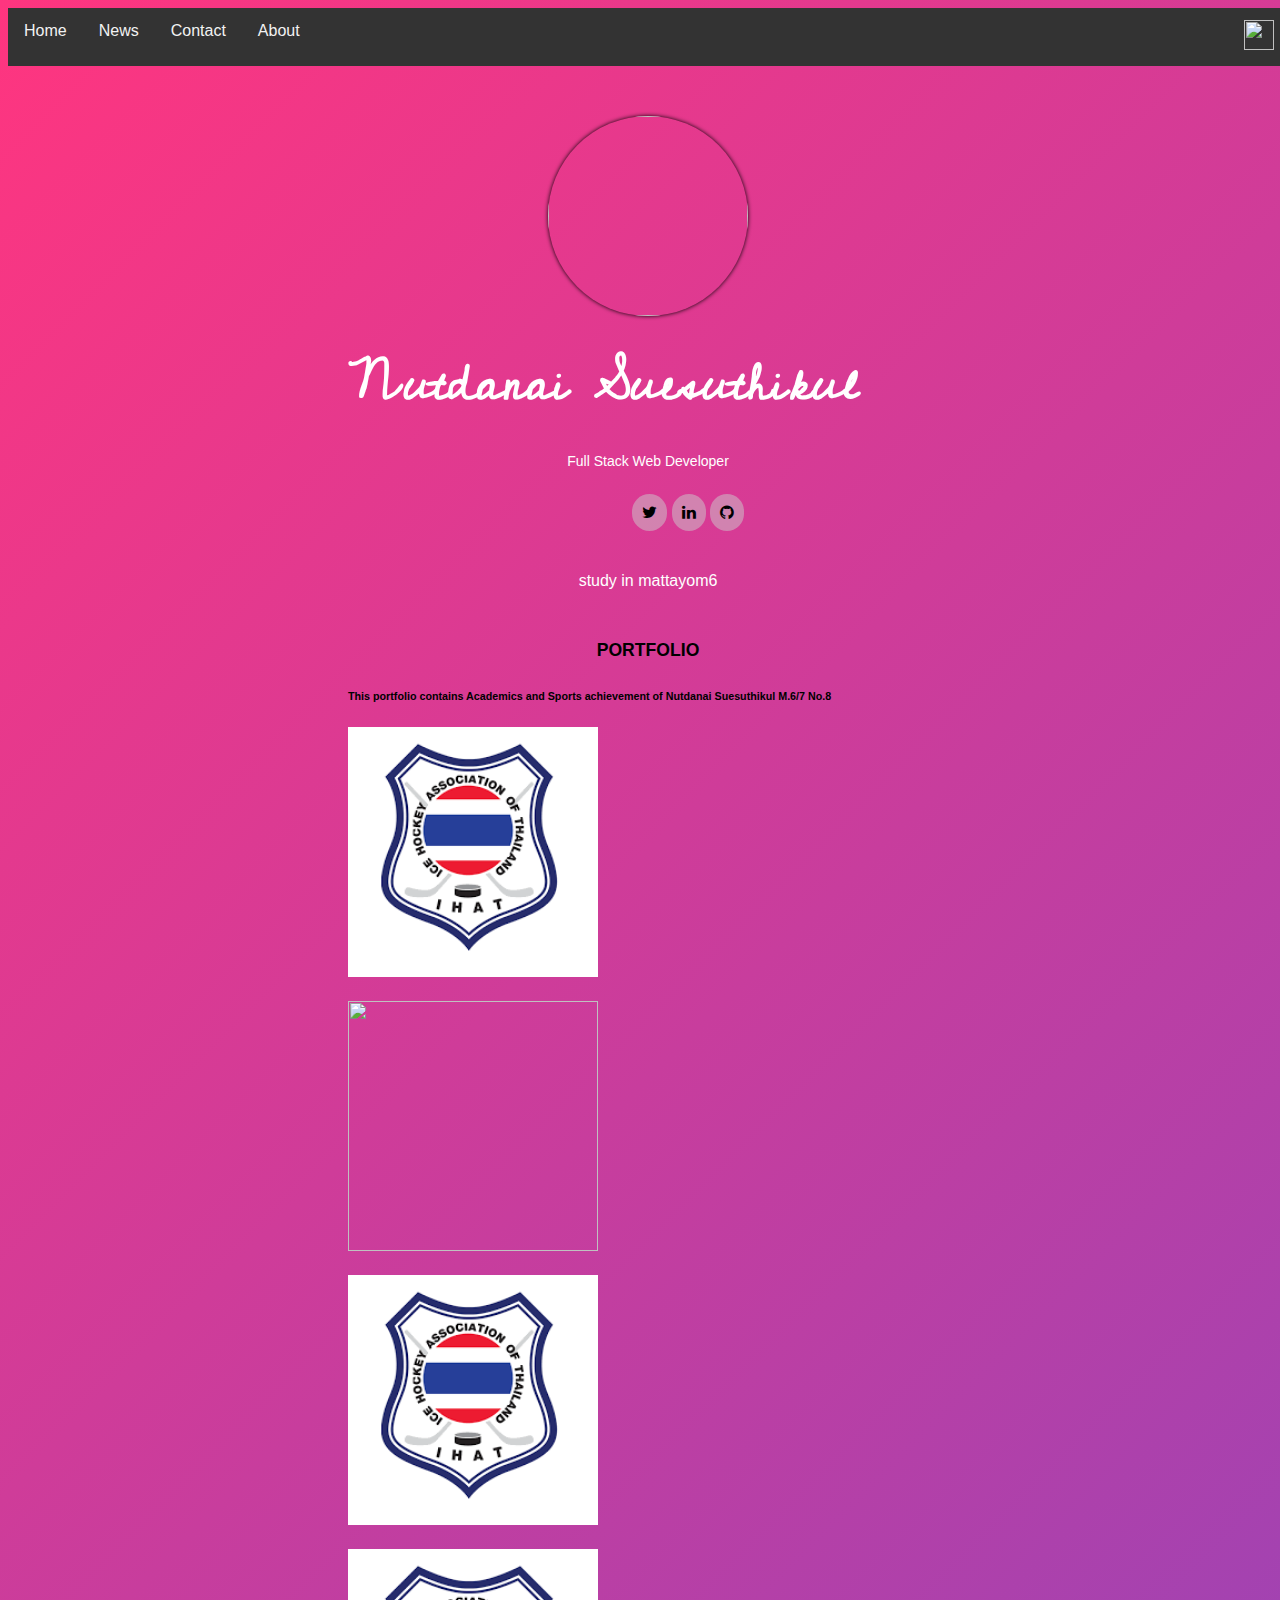
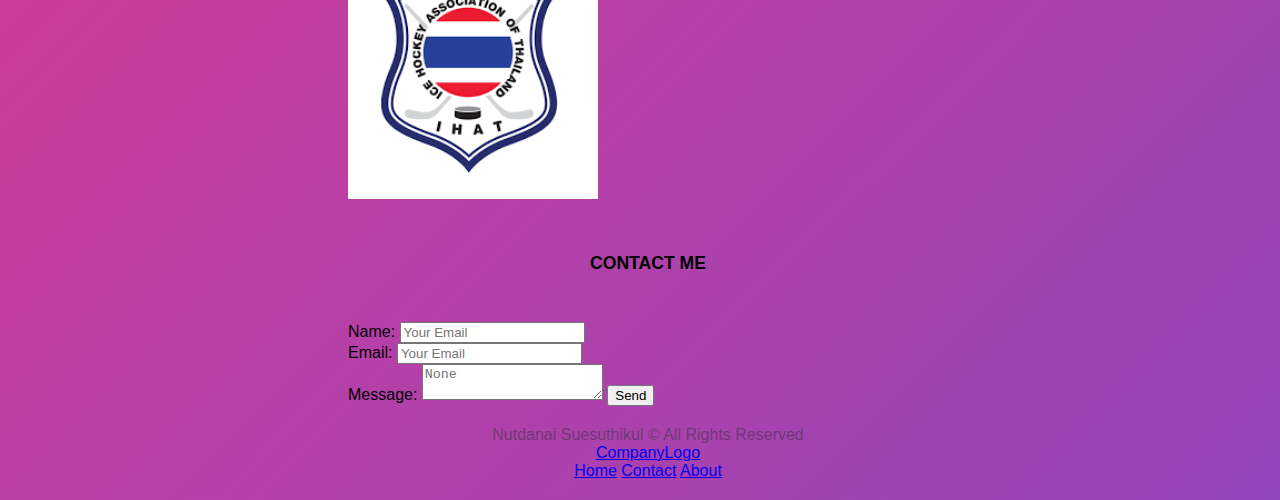
==== portfolio/index.html @ 7d95df24 "Update index.html" ====
<!DOCTYPE html>
<html lang="en">
<head>
<meta charset="UTF-8">
<meta http-equiv="Content-Type" content="text/html; charset=utf-8" />
<title>portfolio</title>
<link rel="stylesheet" href="style.css">
<link rel="stylesheet" href="https://cdnjs.cloudflare.com/ajax/libs/foundation/6.6.1/css/foundation.min.css">
<link rel="stylesheet" href="https://cdnjs.cloudflare.com/ajax/libs/foundation/6.6.1/css/foundation-float.min.css">
<link href='https://fonts.googleapis.com/css?family=Cedarville Cursive' rel='stylesheet'>
<link rel="stylesheet" href="https://stackpath.bootstrapcdn.com/font-awesome/4.7.0/css/font-awesome.min.css">
<link href="css/icons.css" rel="stylesheet">

      <!-- Font download -->
     <link href='https://fonts.googleapis.com/css?family=Cedarville Cursive' rel='stylesheet'>

    <!-- Font Awesome -->
    <link rel="stylesheet" href="css/font-awesome.min.css">

    <!-- Bootstrap core CSS -->
    <link href="css/bootstrap.min.css" rel="stylesheet">

    <!-- Material Design Bootstrap -->
    <link href="css/mdb.css" rel="stylesheet">

<div class="topnav">
  <a class="active" href="#home">Home</a>
  <a href="#news">News</a>
  <a href="#contact">Contact</a>
  <a href="#about">About</a>
<div class="imagenav">
  <img class="navpic1"src="https://media.geeksforgeeks.org/auth/profile/8ceu3jpotjla4m5wpbm7"alt="" width="30"height="30"></a>


</script> 


</div>
</div>



</script>

                <style type="text/css">

        body {
            font-family: 'Prompt', sans-serif;
        }

        input::-webkit-outer-spin-button,
        input::-webkit-inner-spin-button {
          -webkit-appearance: none;
          margin: 0;
      }
      input[type=number] {
          -moz-appearance: textfield;
      }

      .bg {
          width: 100%;
          height: 100vh;
          align-items: center;
          justify-content: center;
          background-size: 300% 300%;
          background-image: linear-gradient(
            -45deg,
            rgba(59,173,227,1) 0%,
            rgba(87,111,230,1) 25%,
            rgba(152,68,183,1) 51%,
            rgba(255,53,127,1) 100%
        );  
          animation: AnimateBG 20s ease infinite;
      }

      @keyframes AnimateBG {
          0%{background-position:0% 50%}
          50%{background-position:100% 50%}
          100%{background-position:0% 50%}
      }

  
  </style>


</head>
<body style="background-color:#9AD5F1" class="bg">


<div class="container">
   <img class="Logo" src="https://u18tihl.icehockeythailand.org/wp-content/uploads/2022/07/ONO.jpg" style="width:200px;height:200px;">
   <h1>
<label style="  font-family: 'Cedarville Cursive';color:white; font-size: 50px" for="name">Nutdanai Suesuthikul</label></h1>
<span class="slogan" style="color:white" >Full Stack Web Developer</span>
<div class="social-img"> 
	<ul>
		<li><a herf="#" target="_blank"><i class="fa tw fa-twitter"></i></a></li>
		<li><a herf="#" target="_blank"><i class="fa tw fa-linkedin"></i></a></li>
		<li><a herf="#" target="_blank"><i class="fa github fa-github"></i></a></li>
</ul>
</div>

<p class="bio" style="color:white">
study in mattayom6 
</p>
<h5>Portfolio</h5>
<h6>This portfolio contains Academics and Sports achievement of Nutdanai Suesuthikul M.6/7 No.8</h6>

<div class="row">
	<div class="medium-6 columns">
		<div class="work">
			<a href="sport.html">
			<img src="[data-uri]" style="width:250px;height:250px;">
		        </a>
		</div>
    </div>


<div class="small-6 columns">
		<div class="work">
			<a href="academic.html">
			<img src="https://www.posn.or.th/wp-content/uploads/2019/02/posn-thumb-512x340.png"style="width:250px;height:250px;">
		         </a>
		</div>
    </div>


<div class="small-6 columns">
		<div class="work">
			<img src="[data-uri]" style="width:250px;height:250px;">
		</div>
    </div>

<div class="small-6 columns">
		<div class="work">
			<img src="[data-uri]" style="width:250px;height:250px;">
		</div>
    </div>


<h5>Contact Me</h5>
<br>
<from action="">
	<div class="medium-6 columns">
		<label for="name">Name:
			<input type="text" placeholder="Your Email">
		</label>
    </div>
    <div class="medium-6 columns">
		<label for="name">Email:
			<input type="text" placeholder="Your Email">
		</label>	
     </div>
    <div class="medium-12 columns">
		<label for="massage">Message:
			<textarea name="message" placeholder="None"></textarea>
	
		</label>
		<button class="button">Send</button>
	</div>
</div>
  <div class="footer">
  	Nutdanai Suesuthikul &copy;
  	<script>
  		doccument.write(new Date().getFullYear())
  	</script>All Rights Reserved

  <div class="header">
  <a href="#default" class="logo">CompanyLogo</a>
  <div class="header-right">
    <a class="active" href="#home">Home</a>
    <a href="#contact">Contact</a>
    <a href="#about">About</a>
  </div>
</div>


 </div>
</form>
</div>
</body>
</html>
---- portfolio/style.css ----
.container {
	max-width: 600px;
	margin: auto;
	margin-top: 50px;
}


p.bio{
	text-align: center;
}

hr {
	width: 100px;
	height:2px;
	background_color: #2199e8;
	margin-bottom: 50px;
	margin-top: 10px;
}

img.Logo{
	width: 80px;
	height: 80px;
	border-radius: 50%;
	display: block;
	margin-left: auto;
	margin-right: auto;
	box-shadow: 0px 0px 4px rgba(0,0,0,7);
}

h1.name{
	text-transform: uppercase;
	font-size: 1.5rem;
	font-color: #ffffff;
	font-weight: bold;
	text-allign: center;
	margin-top: 20px;
}

span.slogan{
	display: block;
	text-align: center;
	text_transform: uppercase;
	font-size: 14px;
	font-color: #ffffff;
	color: rgba(51,51,51,0.7);
	margin-bottom: 35px;
}

.social-img ul{
	margin: 0;
	text-align: center;
	width: 100%;
	margin-bottom: 50px;
}
.social-img ul li {
	display: inline;
	background: rgba(204,204,204,0.5);
	padding: 10px;
	border-radius: 50px;
	curser: pointer;
	transition: background 150ms ease-in out;
}
.social-img ul li:hover {
	background: #ccc;
}
h5{
	text-align: center;
	font-size: 1.1rem;
	margin-top: 50px;
	text-transform: uppercase;
}
.work{
	margin-bottom: 20px;
}
.footer{
	text-align: center;
	padding: 20px 0;
	color: rgba(51,51,51,0.5);
}

.topnav {
  overflow: hidden;
  background-color: #333;
}

.topnav a {
  float: left;
  display: block;
  color: #f2f2f2;
  text-align: center;
  padding: 14px 16px;
  text-decoration: none;
}

/* Links - change color on hover */
.topnav a:hover {
  background-color: #ddd;
  color: black;
}

.imagenav {
  float: right;
  display: block;
  color: #f2f2f2;
  text-align: center;
  padding: 12px 14px;
  text-decoration: none;
}

.WebContainer{
    width:100%;
    min-width:1000px;
    height:auto;
}
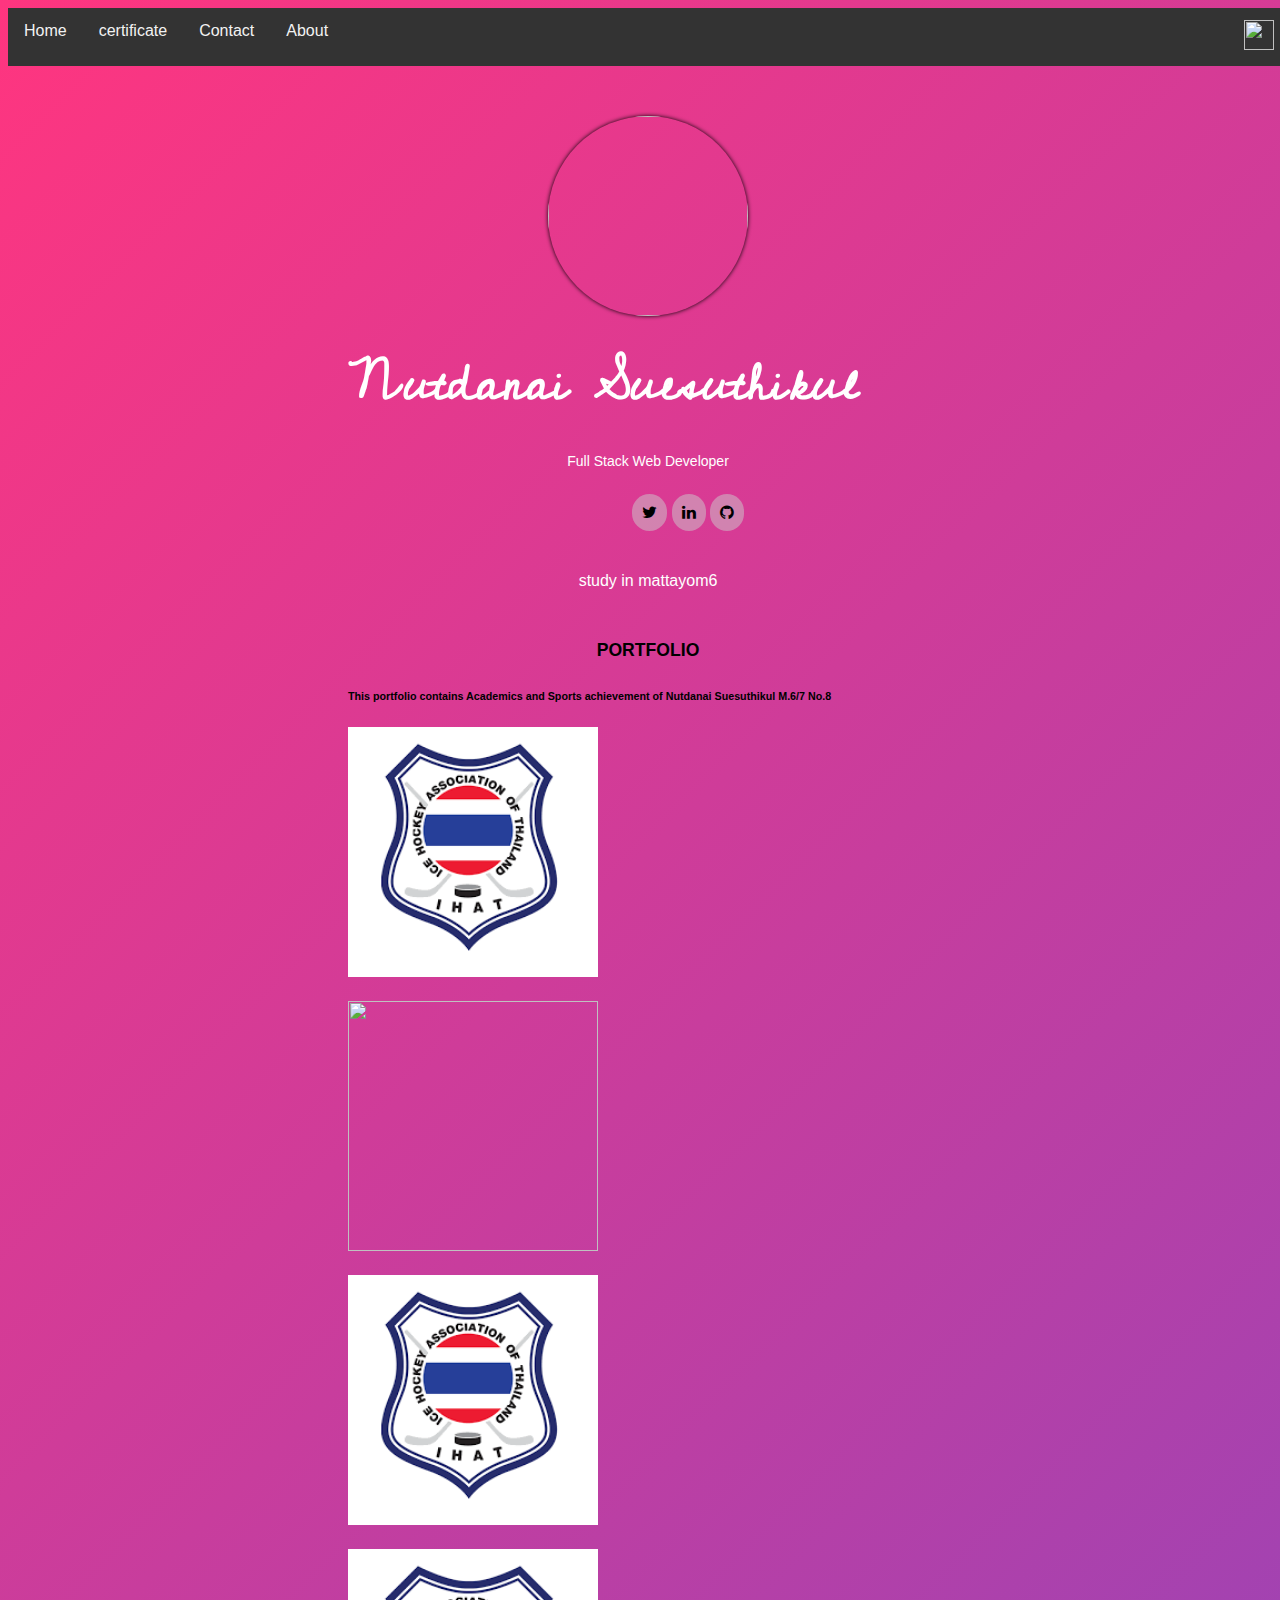
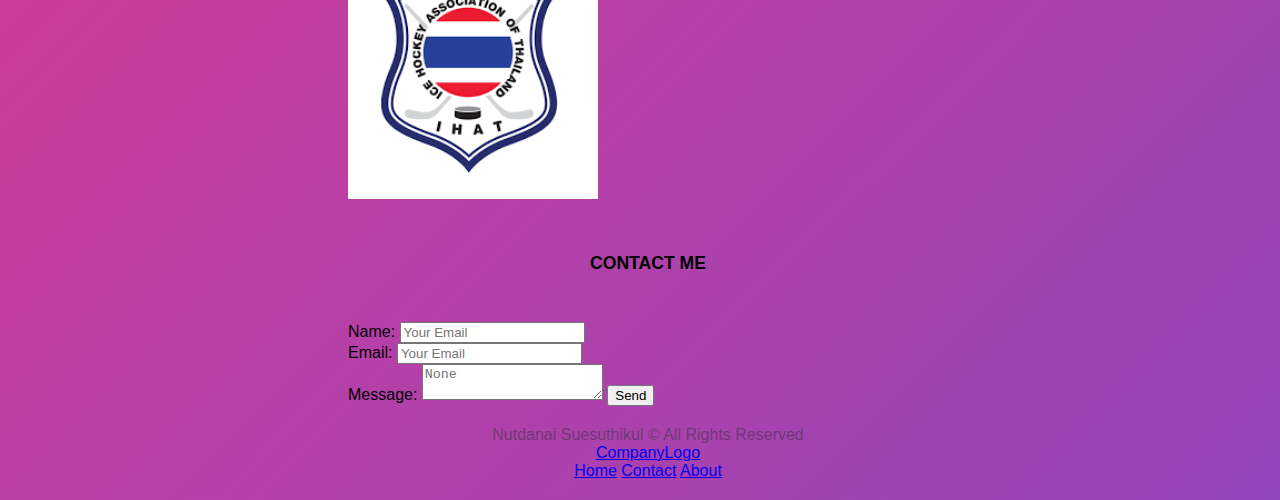
==== commit 4e0628e3: "Update index.html" ====
--- a/portfolio/index.html
+++ b/portfolio/index.html
@@ -24,10 +24,10 @@
     <link href="css/mdb.css" rel="stylesheet">
 
 <div class="topnav">
-  <a class="active" href="#home">Home</a>
-  <a href="#news">News</a>
+  <a class="active" href="index.html">Home</a>
+  <a href="certificate.html">certificate</a>
   <a href="#contact">Contact</a>
-  <a href="#about">About</a>
+  <a href="about.html">About</a>
 <div class="imagenav">
   <img class="navpic1"src="https://media.geeksforgeeks.org/auth/profile/8ceu3jpotjla4m5wpbm7"alt="" width="30"height="30"></a>
 
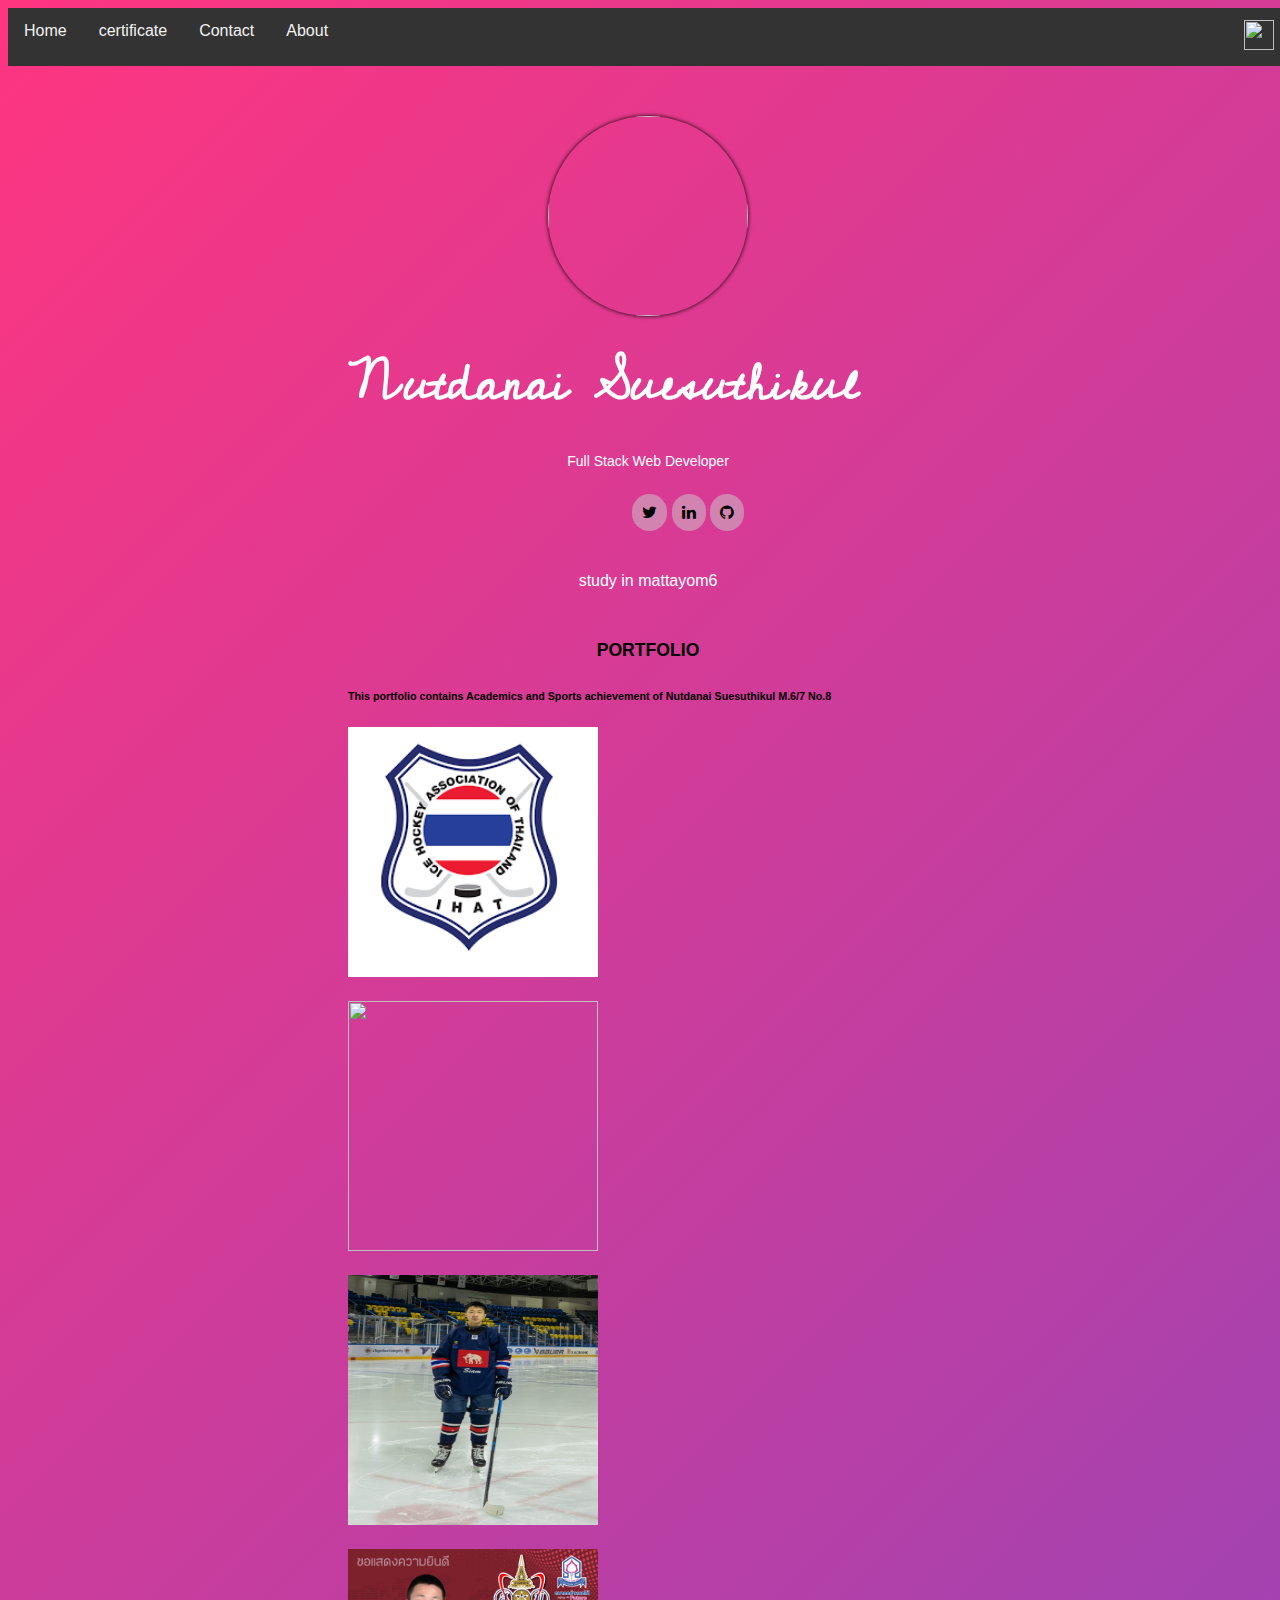
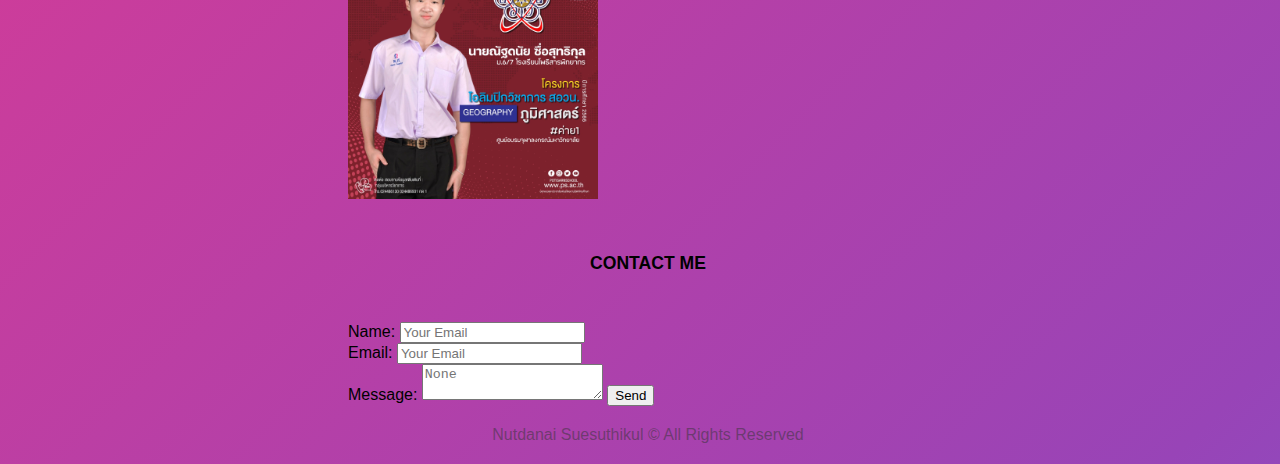
==== commit c9020c02: "Update index.html" ====
--- a/portfolio/index.html
+++ b/portfolio/index.html
@@ -127,13 +127,13 @@
 
 <div class="small-6 columns">
 		<div class="work">
-			<img src="[data-uri]" style="width:250px;height:250px;">
+			<img src="picture/thailandteam2.jpg" style="width:250px;height:250px;">
 		</div>
     </div>
 
 <div class="small-6 columns">
 		<div class="work">
-			<img src="[data-uri]" style="width:250px;height:250px;">
+			<img src="picture/posnschool.jpg" style="width:250px;height:250px;">
 		</div>
     </div>
 
@@ -165,12 +165,7 @@
   		doccument.write(new Date().getFullYear())
   	</script>All Rights Reserved
 
-  <div class="header">
-  <a href="#default" class="logo">CompanyLogo</a>
-  <div class="header-right">
-    <a class="active" href="#home">Home</a>
-    <a href="#contact">Contact</a>
-    <a href="#about">About</a>
+  
   </div>
 </div>
 
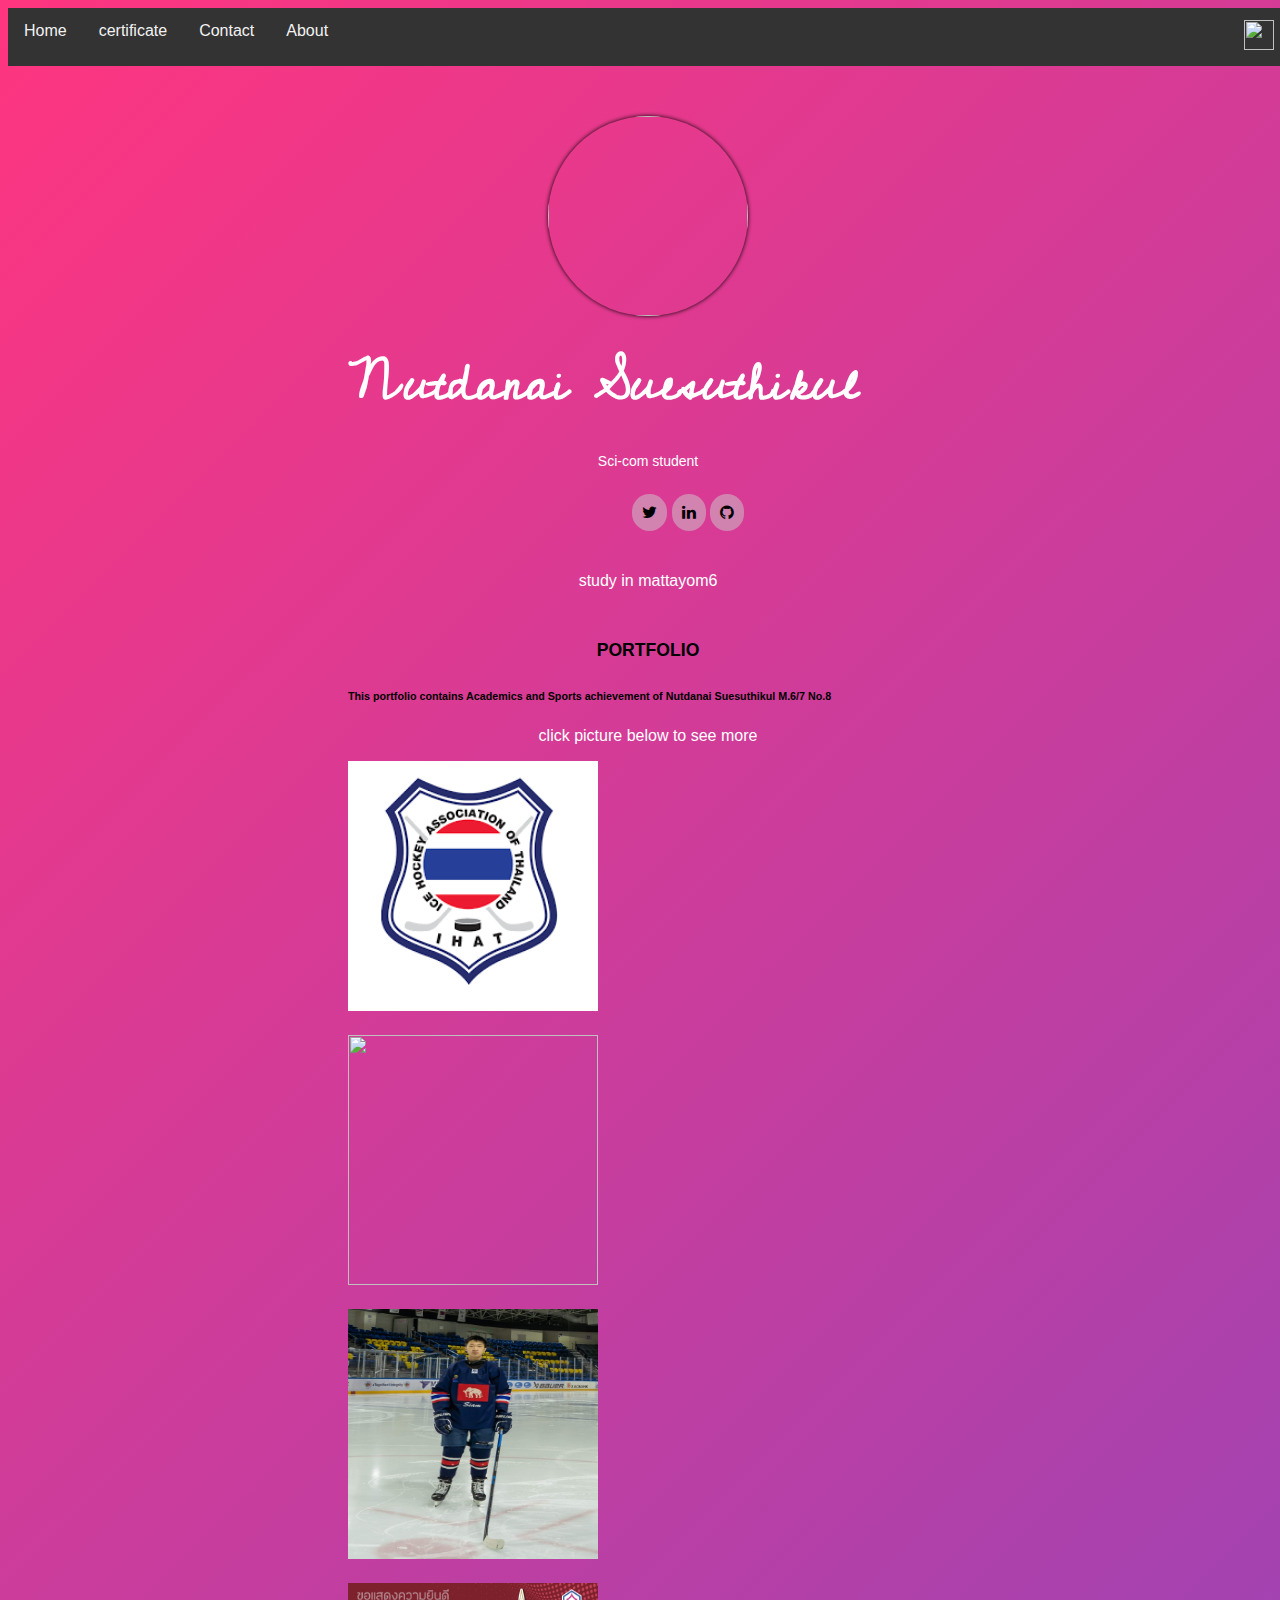
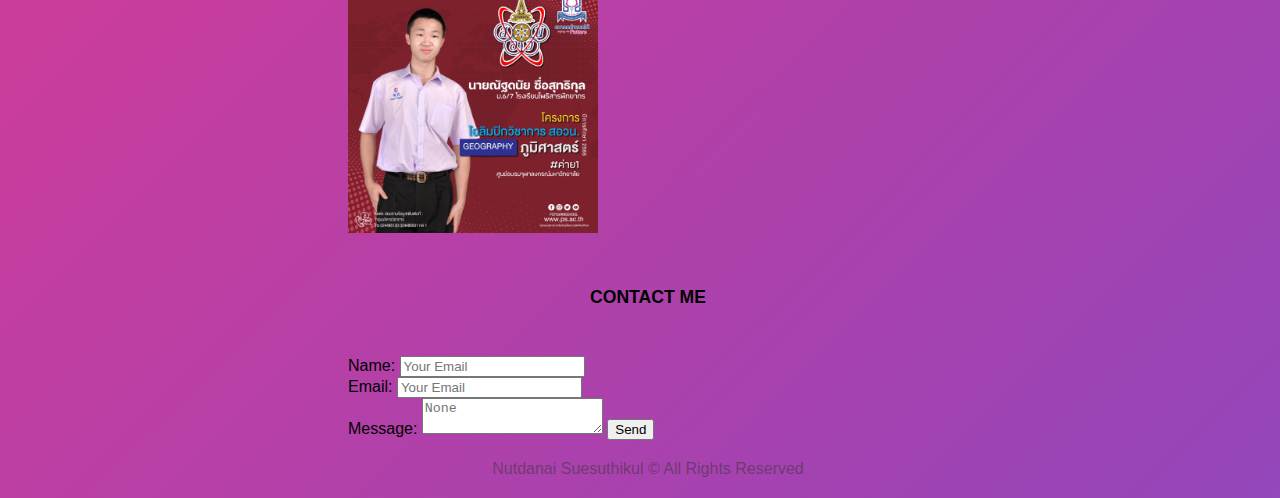
==== commit a8db7221: "Update index.html" ====
--- a/portfolio/index.html
+++ b/portfolio/index.html
@@ -91,7 +91,7 @@
    <img class="Logo" src="https://u18tihl.icehockeythailand.org/wp-content/uploads/2022/07/ONO.jpg" style="width:200px;height:200px;">
    <h1>
 <label style="  font-family: 'Cedarville Cursive';color:white; font-size: 50px" for="name">Nutdanai Suesuthikul</label></h1>
-<span class="slogan" style="color:white" >Full Stack Web Developer</span>
+<span class="slogan" style="color:white" >Sci-com student</span>
 <div class="social-img"> 
 	<ul>
 		<li><a herf="#" target="_blank"><i class="fa tw fa-twitter"></i></a></li>
@@ -106,6 +106,9 @@
 <h5>Portfolio</h5>
 <h6>This portfolio contains Academics and Sports achievement of Nutdanai Suesuthikul M.6/7 No.8</h6>
 
+<p class="bio" style="color:white">
+click picture below to see more 
+</p>
 <div class="row">
 	<div class="medium-6 columns">
 		<div class="work">
--- a/portfolio/style.css
+++ b/portfolio/style.css
@@ -112,3 +112,110 @@
     min-width:1000px;
     height:auto;
 }
+
+p.bio7{
+	text-align: center;
+	float: right;
+	margin-bottom: 20px;
+}
+.h5sport{
+    text-align: center;
+	font-size: 1.1rem;
+	margin-top: 100px;
+	text-transform: uppercase;
+}
+p.bio7:hover {
+	background: #ccc;
+}
+
+
+#myImg {
+  border-radius: 5px;
+  cursor: pointer;
+  transition: 0.3s;
+}
+
+#myImg:hover {opacity: 0.7;}
+
+/* The Modal (background) */
+.modal {
+  display: none; /* Hidden by default */
+  position: fixed; /* Stay in place */
+  z-index: 1; /* Sit on top */
+  padding-top: 100px; /* Location of the box */
+  left: 0;
+  top: 0;
+  width: 100%; /* Full width */
+  height: 100%; /* Full height */
+  overflow: auto; /* Enable scroll if needed */
+  background-color: rgb(0,0,0); /* Fallback color */
+  background-color: rgba(0,0,0,0.9); /* Black w/ opacity */
+}
+
+/* Modal Content (Image) */
+.modal-content {
+  margin: auto;
+  display: block;
+  width: 80%;
+  max-width: 700px;
+}
+
+/* Caption of Modal Image (Image Text) - Same Width as the Image */
+#caption {
+  margin: auto;
+  display: block;
+  width: 80%;
+  max-width: 700px;
+  text-align: center;
+  color: #ccc;
+  padding: 10px 0;
+  height: 150px;
+}
+
+/* Add Animation - Zoom in the Modal */
+.modal-content, #caption {
+  animation-name: zoom;
+  animation-duration: 0.6s;
+}
+
+@keyframes zoom {
+  from {transform:scale(0)}
+  to {transform:scale(1)}
+}
+
+/* The Close Button */
+.close {
+  position: absolute;
+  top: 15px;
+  right: 35px;
+  color: #f1f1f1;
+  font-size: 40px;
+  font-weight: bold;
+  transition: 0.3s;
+}
+
+.close:hover,
+.close:focus {
+  color: #bbb;
+  text-decoration: none;
+  cursor: pointer;
+}
+
+/* 100% Image Width on Smaller Screens */
+@media only screen and (max-width: 700px){
+  .modal-content {
+    width: 100%;
+  }
+}
+
+p.bio8{
+	text-align: center;
+	margin-bottom: 20px;
+}
+.logopic{
+  display: block;
+  margin-left: auto;
+  margin-right: auto;
+  width: 50%;
+  float: center;
+}
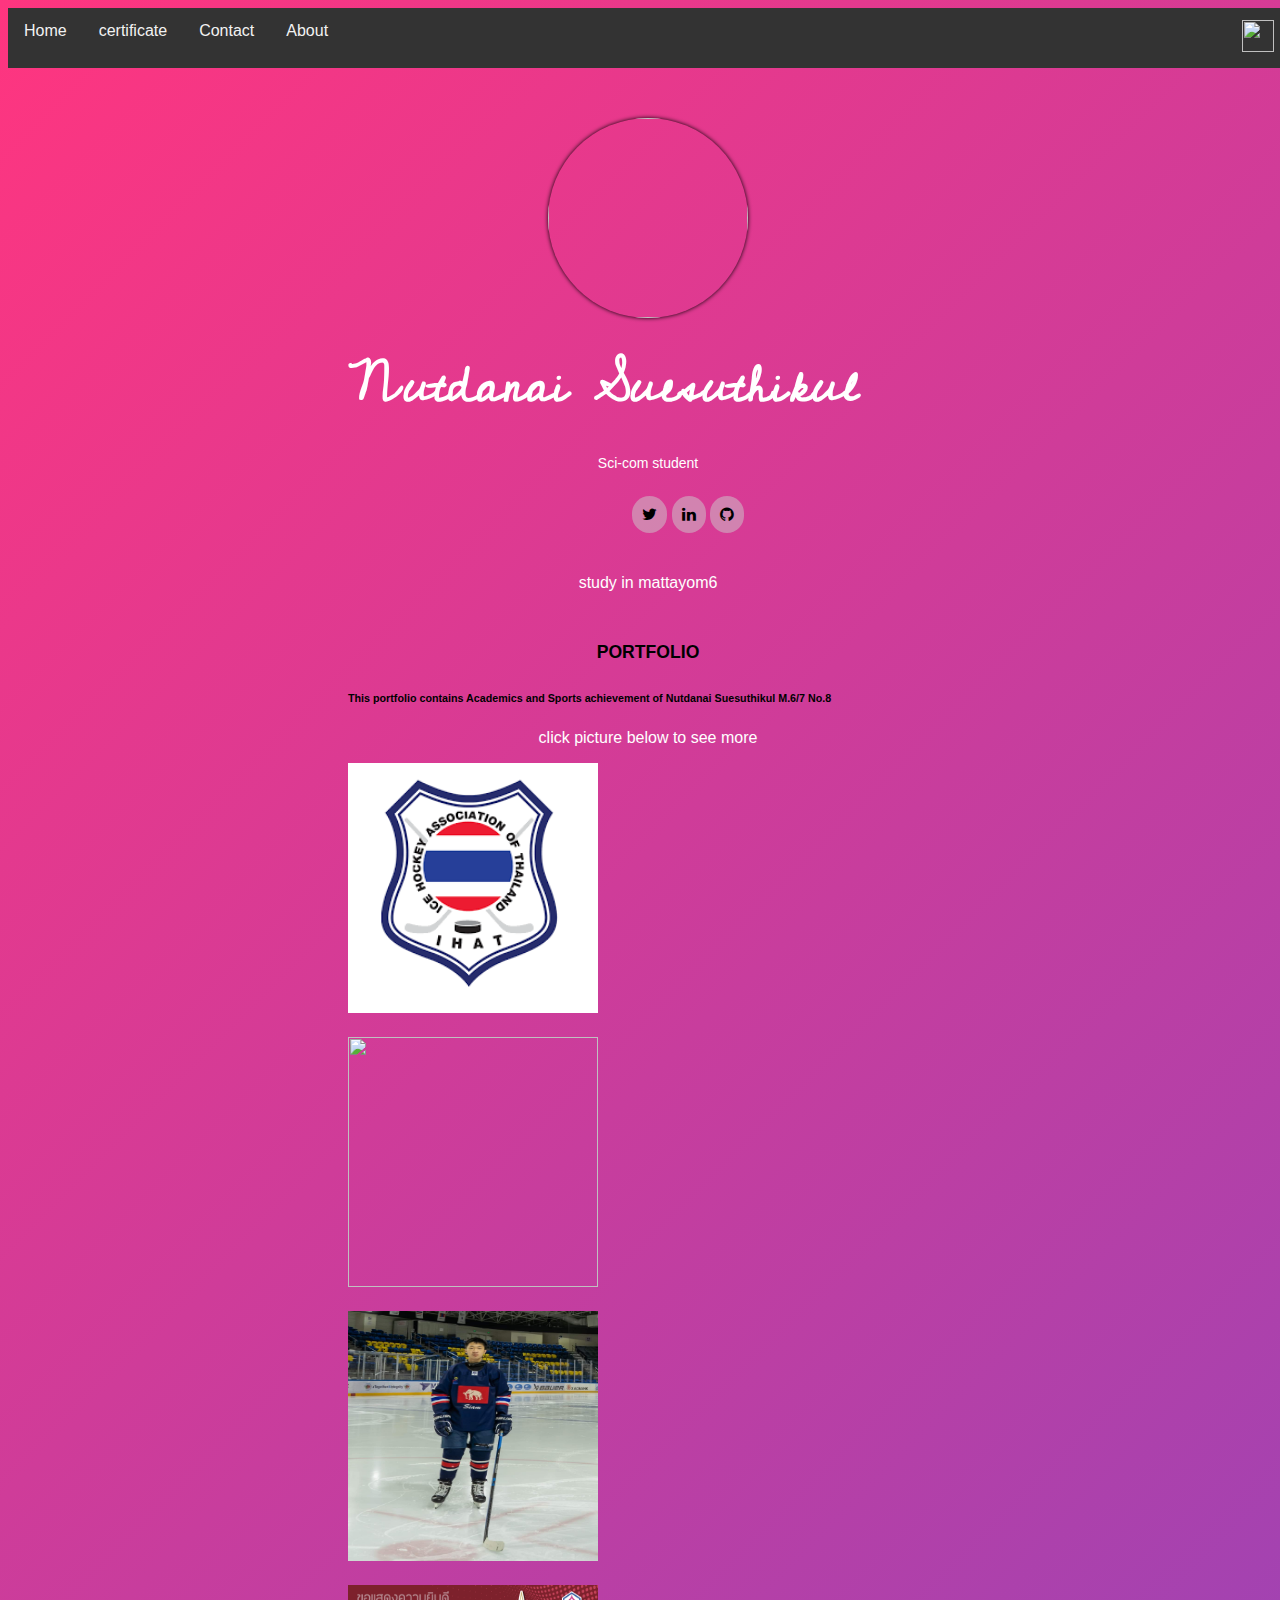
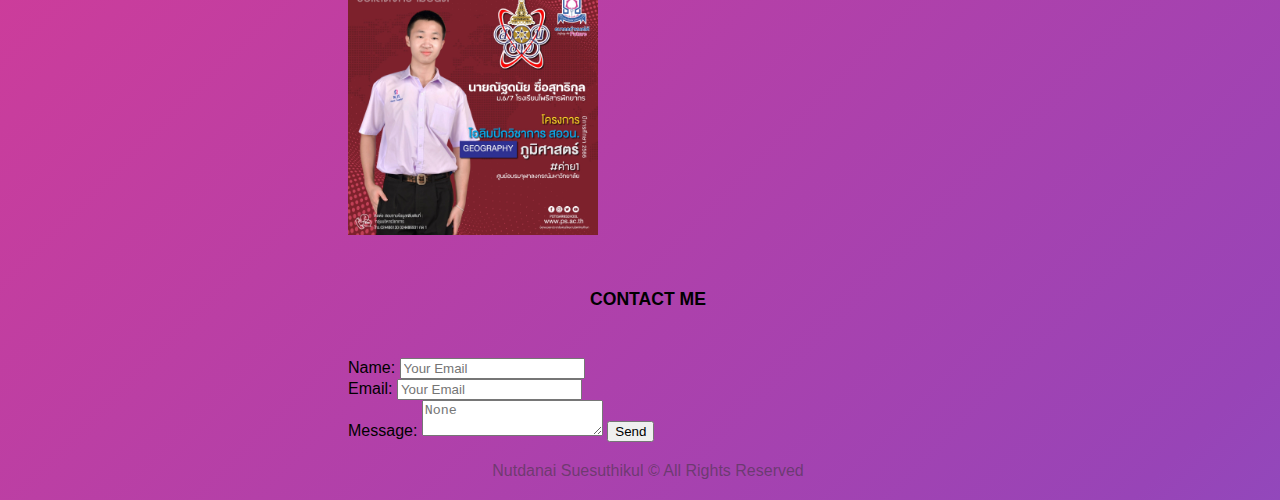
==== commit e79b7b94: "Update index.html" ====
--- a/portfolio/index.html
+++ b/portfolio/index.html
@@ -26,10 +26,10 @@
 <div class="topnav">
   <a class="active" href="index.html">Home</a>
   <a href="certificate.html">certificate</a>
-  <a href="#contact">Contact</a>
+  <a href="contact.html">Contact</a>
   <a href="about.html">About</a>
 <div class="imagenav">
-  <img class="navpic1"src="https://media.geeksforgeeks.org/auth/profile/8ceu3jpotjla4m5wpbm7"alt="" width="30"height="30"></a>
+  <img class="navpic1"src="picture/logo_ps"alt="" width="32"height="32"></a>
 
 
 </script> 
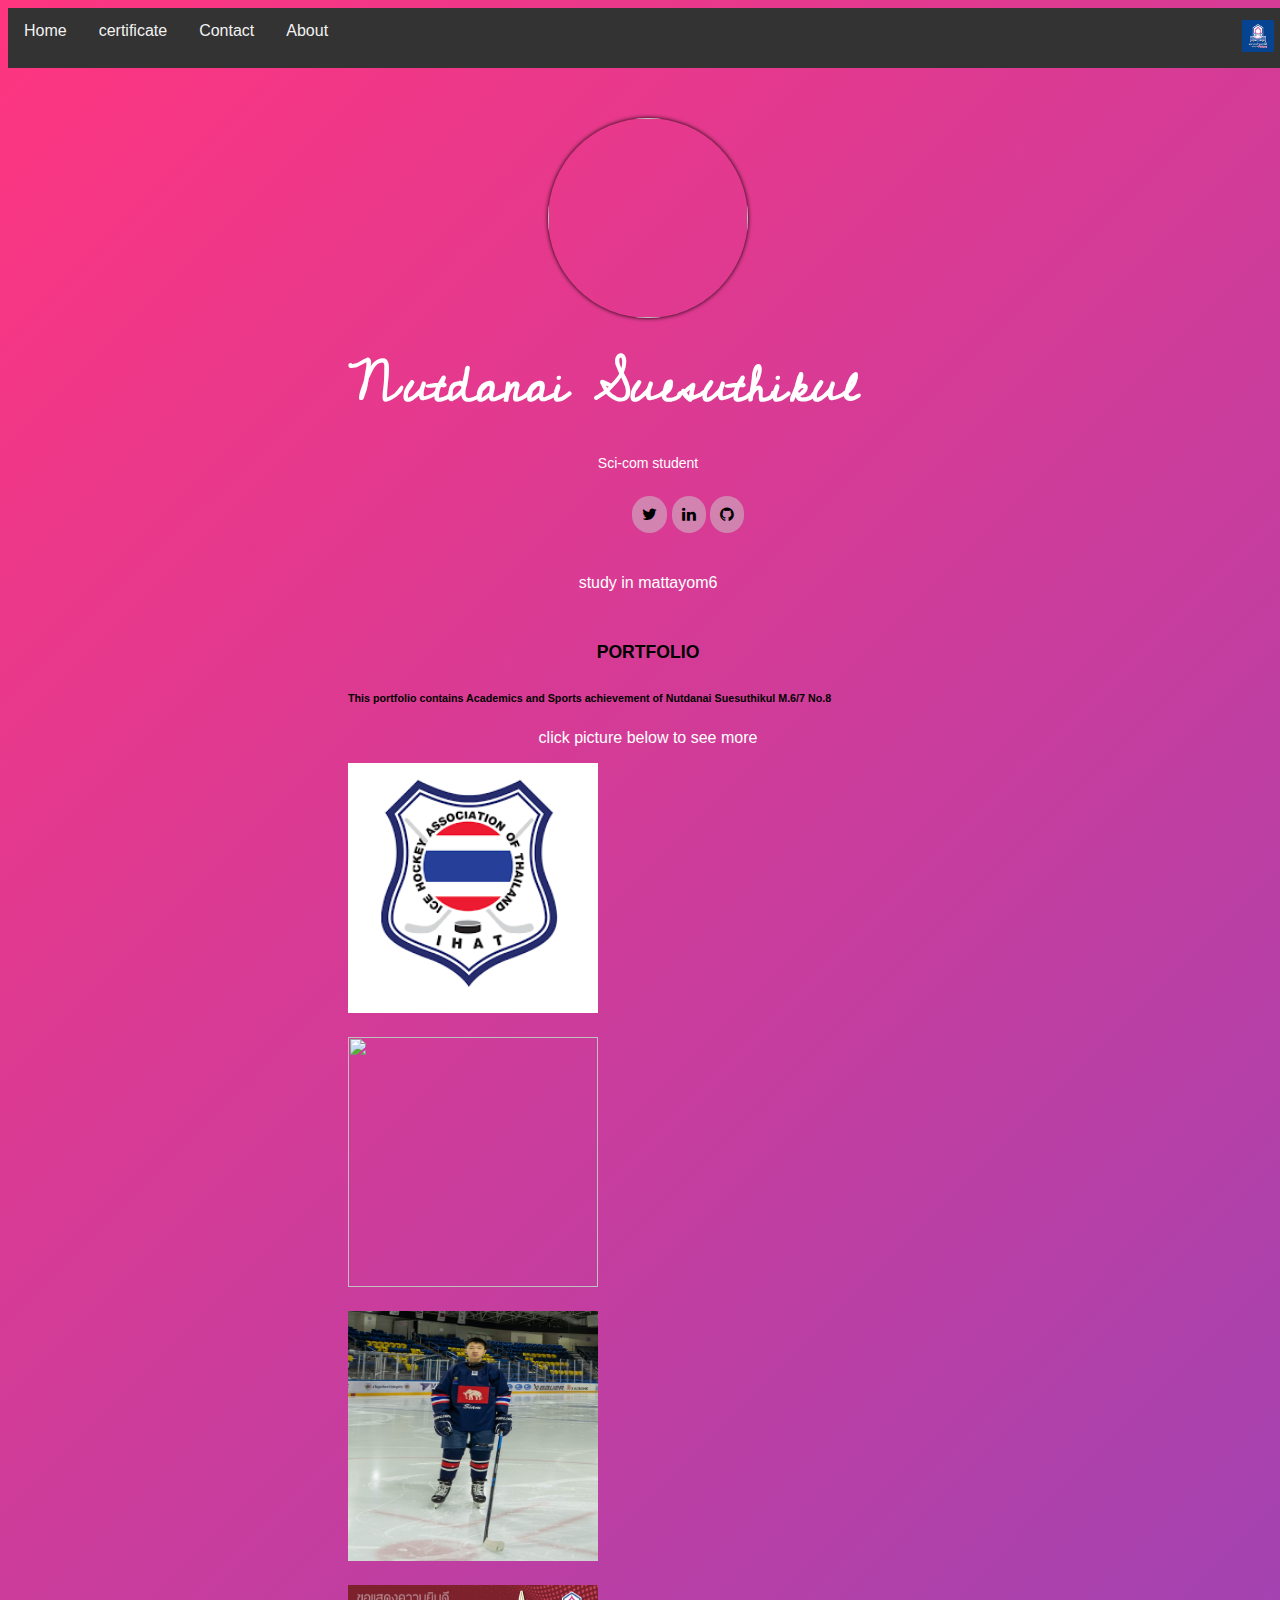
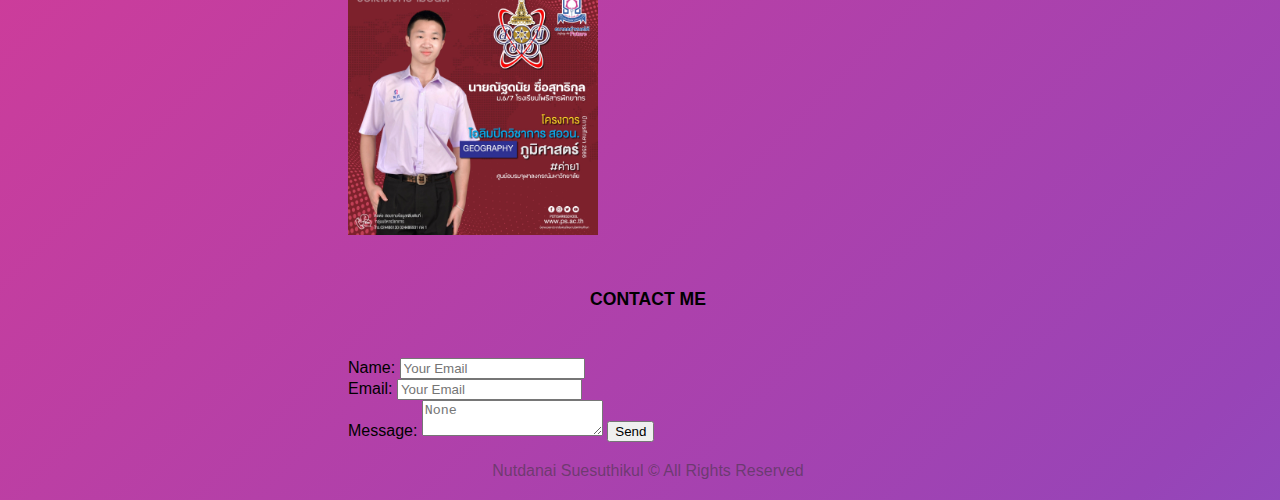
==== commit cb755536: "Update index.html" ====
--- a/portfolio/index.html
+++ b/portfolio/index.html
@@ -29,7 +29,7 @@
   <a href="contact.html">Contact</a>
   <a href="about.html">About</a>
 <div class="imagenav">
-  <img class="navpic1"src="picture/logo_ps"alt="" width="32"height="32"></a>
+  <img class="navpic1"src="picture/logo_ps.png"alt="" width="32"height="32"></a>
 
 
 </script> 
